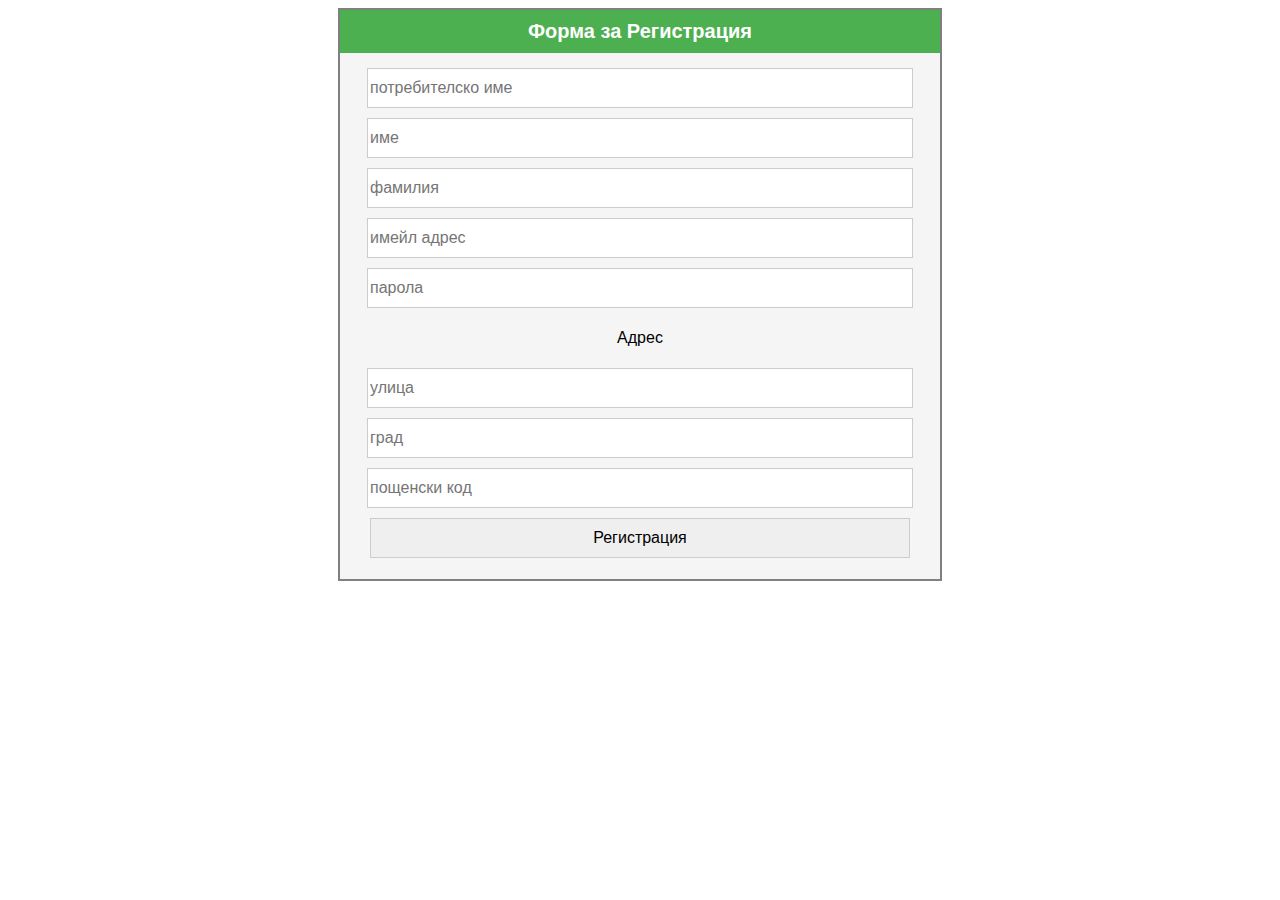
==== homework_3_JS/index.html @ 246e0cf6 "hw 3 validation" ====
<!DOCTYPE html>
<html>
  
  <head>
    <link rel="stylesheet" href="style.css" />
    <title></title>
  </head>

  <body>
    <div id="container">
      <form
        class="form"
      >
        <h1>Форма за Регистрация</h1>
        
        <div class="box">
          <!-- <label for = "username">О</label> -->
          <input type="text" id="username" placeholder="потребителско име" />
          <p class = "error" id="username_err">Невалидно потребителско име</p>
        </div>
        
        <div class="box">
            <input type="text" id="name" placeholder="име" />
            <p class = "error" id="name_err">Невалидно име</p>
        </div>

        <div class="box">
            <input type="text" id="family-name" placeholder="фамилия" />
            <p class = "error" id="family-name_err">Невалидна фамилия</p>
        </div>

        <div class="box">
            <input type="text" id="email" placeholder="имейл адрес" />
            <p class = "error" id="email_err">Невалиден имейл адрес</p>
          </div>

        <div class="box">
          <input type="password" id="password" placeholder="парола" />
          <p class = "error" id="password_err">Невалидна парола</p>
        </div>

        <p>Адрес</p>
        <div class="box">
            <input type="text" id="street" placeholder="улица" />
            <p class = "error" id="street_err">Невалидна улица</p>
        </div>

        <div class="box">
            <input type="text" id="city" placeholder="град" />
            <p class = "error" id="city_err">Невалиден град</p>
        </div>

        <div class="box">
            <input type="text" id="postal-code" placeholder="пощенски код" />
            <p class = "error" id="postal-code_err">Невалиден пощенски код</p>
        </div>

        <div class="box">
          <button id="register-btn" type="button" value="Регистрация" onclick="validate()">Регистрация</button>
        </div>
        
        <p></p>

      </form>
    </div>
    <script src="validate.js"></script>
  </body>
</html>
---- homework_3_JS/style.css ----
html{
	  font-family: Arial, Helvetica, sans-serif;
}

input, button{
	width: 90%;
	font-size: 100%;
	margin-bottom: 5px;
	margin-top: 5px;
	margin-left: 0;
	margin-right: 0;
	padding-top: 10px;
	border: 1px grey;
	padding-bottom: 10px;
	border: 1px solid #ccc;
}

.error{
	display: none;
	color: brown;
}

.form{
	background-color: #F5F5F5;
	text-align: center;
	width: 600px;
	border: 2px solid grey;
    margin: auto;
}

h1 {
	padding:10px;
	font-size: 20px;
	background-color: #4CAF50; /* Green */
	margin-top: 0;
	margin-bottom: 10px;
	margin-left: 0;
	margin-right: 0;
	color: white;
}

#register{
	background-color: #4CAF50; /* Green */
	border: none;
    color: white;
    border: none;
    margin-bottom: 20px;
}
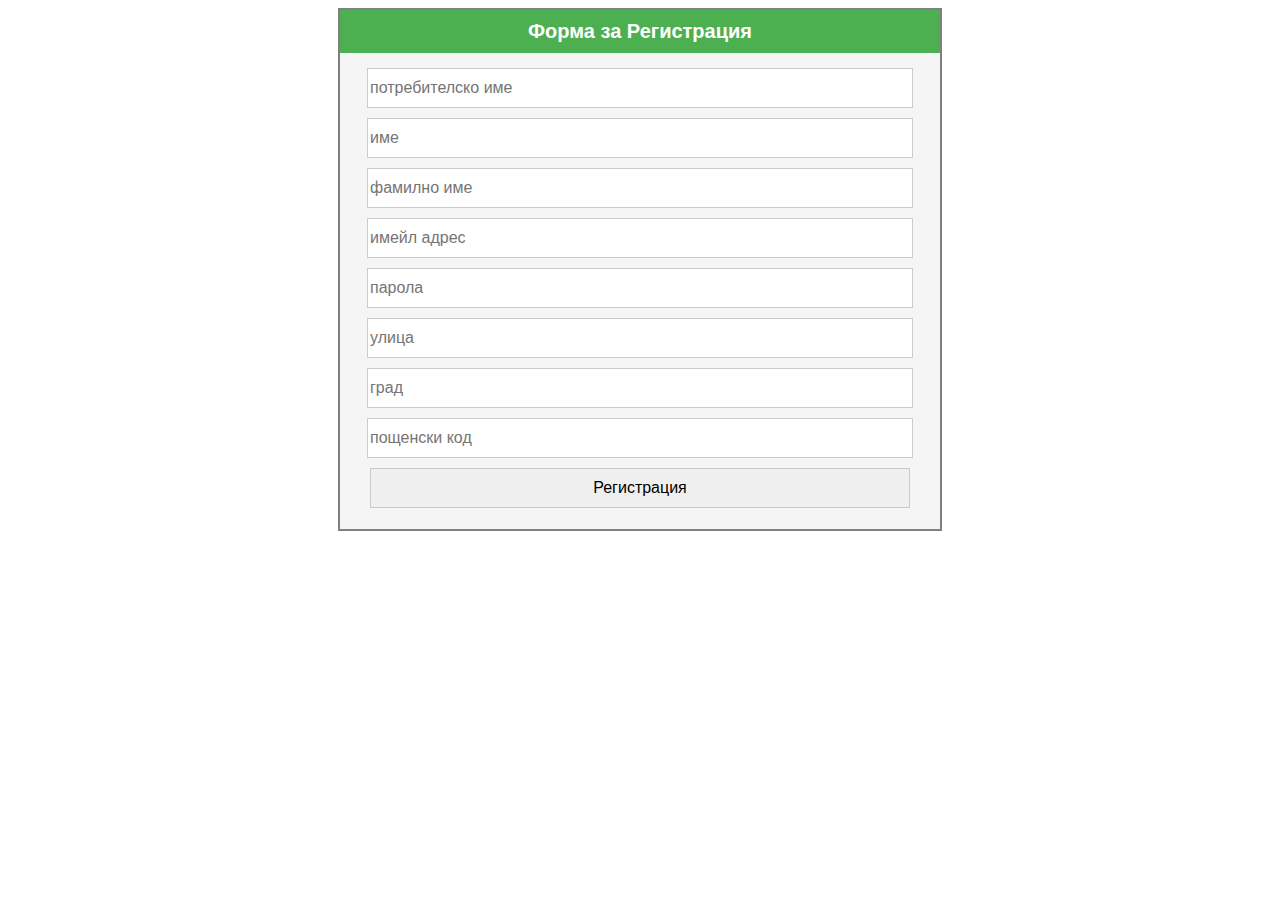
==== commit 26dd26f3: "hw 3 tests passed" ====
--- a/homework_3_JS/index.html
+++ b/homework_3_JS/index.html
@@ -1,68 +1,59 @@
-<!DOCTYPE html>
-<html>
-  
-  <head>
-    <link rel="stylesheet" href="style.css" />
-    <title></title>
-  </head>
-
-  <body>
-    <div id="container">
-      <form
-        class="form"
-      >
-        <h1>Форма за Регистрация</h1>
-        
-        <div class="box">
-          <!-- <label for = "username">О</label> -->
-          <input type="text" id="username" placeholder="потребителско име" />
-          <p class = "error" id="username_err">Невалидно потребителско име</p>
-        </div>
-        
-        <div class="box">
-            <input type="text" id="name" placeholder="име" />
-            <p class = "error" id="name_err">Невалидно име</p>
-        </div>
-
-        <div class="box">
-            <input type="text" id="family-name" placeholder="фамилия" />
-            <p class = "error" id="family-name_err">Невалидна фамилия</p>
-        </div>
-
-        <div class="box">
-            <input type="text" id="email" placeholder="имейл адрес" />
-            <p class = "error" id="email_err">Невалиден имейл адрес</p>
-          </div>
-
-        <div class="box">
-          <input type="password" id="password" placeholder="парола" />
-          <p class = "error" id="password_err">Невалидна парола</p>
-        </div>
-
-        <p>Адрес</p>
-        <div class="box">
-            <input type="text" id="street" placeholder="улица" />
-            <p class = "error" id="street_err">Невалидна улица</p>
-        </div>
-
-        <div class="box">
-            <input type="text" id="city" placeholder="град" />
-            <p class = "error" id="city_err">Невалиден град</p>
-        </div>
-
-        <div class="box">
-            <input type="text" id="postal-code" placeholder="пощенски код" />
-            <p class = "error" id="postal-code_err">Невалиден пощенски код</p>
-        </div>
-
-        <div class="box">
-          <button id="register-btn" type="button" value="Регистрация" onclick="validate()">Регистрация</button>
-        </div>
-        
-        <p></p>
-
-      </form>
-    </div>
-    <script src="validate.js"></script>
-  </body>
-</html>
+<!DOCTYPE html>
+<html>
+  
+  <head>
+    <link rel="stylesheet" href="style.css" />
+    <title></title>
+  </head>
+
+  <body>
+    <div id="container">
+      <form
+        class="form"
+      >
+        <h1>Форма за Регистрация</h1>
+        
+        <div class="box">
+          <input type="text" id="username" placeholder="потребителско име" />
+        </div>
+        
+        <div class="box">
+            <input type="text" id="name" placeholder="име" />
+        </div>
+
+        <div class="box">
+            <input type="text" id="family-name" placeholder="фамилно име" />
+        </div>
+
+        <div class="box">
+            <input type="text" id="email" placeholder="имейл адрес" />
+          </div>
+
+        <div class="box">
+          <input type="password" id="password" placeholder="парола" />
+        </div>
+
+        <div class="box">
+            <input type="text" id="street" placeholder="улица" />
+        </div>
+
+        <div class="box">
+            <input type="text" id="city" placeholder="град" />
+        </div>
+
+        <div class="box">
+            <input type="text" id="postal-code" placeholder="пощенски код" />
+        </div>
+        <!-- <p id = "success">Регистрацията е успешна!</p> -->
+        
+        <div class="box">
+          <button id="register-btn" type="button" value="Регистрация" onclick="registerAJAX()">Регистрация</button>
+        </div>
+        
+        <p></p>
+
+      </form>
+    </div>
+    <script src="validate.js"></script>
+  </body>
+</html>
--- a/homework_3_JS/style.css
+++ b/homework_3_JS/style.css
@@ -1,48 +1,47 @@
-html{
-	  font-family: Arial, Helvetica, sans-serif;
-}
-
-input, button{
-	width: 90%;
-	font-size: 100%;
-	margin-bottom: 5px;
-	margin-top: 5px;
-	margin-left: 0;
-	margin-right: 0;
-	padding-top: 10px;
-	border: 1px grey;
-	padding-bottom: 10px;
-	border: 1px solid #ccc;
-}
-
-.error{
-	display: none;
-	color: brown;
-}
-
-.form{
-	background-color: #F5F5F5;
-	text-align: center;
-	width: 600px;
-	border: 2px solid grey;
-    margin: auto;
-}
-
-h1 {
-	padding:10px;
-	font-size: 20px;
-	background-color: #4CAF50; /* Green */
-	margin-top: 0;
-	margin-bottom: 10px;
-	margin-left: 0;
-	margin-right: 0;
-	color: white;
-}
-
-#register{
-	background-color: #4CAF50; /* Green */
-	border: none;
-    color: white;
-    border: none;
-    margin-bottom: 20px;
+html{
+	  font-family: Arial, Helvetica, sans-serif;
+}
+
+input, button{
+	width: 90%;
+	font-size: 100%;
+	margin-bottom: 5px;
+	margin-top: 5px;
+	margin-left: 0;
+	margin-right: 0;
+	padding-top: 10px;
+	border: 1px grey;
+	padding-bottom: 10px;
+	border: 1px solid #ccc;
+}
+
+.error{
+	color: brown;
+}
+
+.form{
+	background-color: #F5F5F5;
+	text-align: center;
+	width: 600px;
+	border: 2px solid grey;
+    margin: auto;
+}
+
+h1 {
+	padding:10px;
+	font-size: 20px;
+	background-color: #4CAF50; /* Green */
+	margin-top: 0;
+	margin-bottom: 10px;
+	margin-left: 0;
+	margin-right: 0;
+	color: white;
+}
+
+#register{
+	background-color: #4CAF50; /* Green */
+	border: none;
+    color: white;
+    border: none;
+    margin-bottom: 20px;
 }